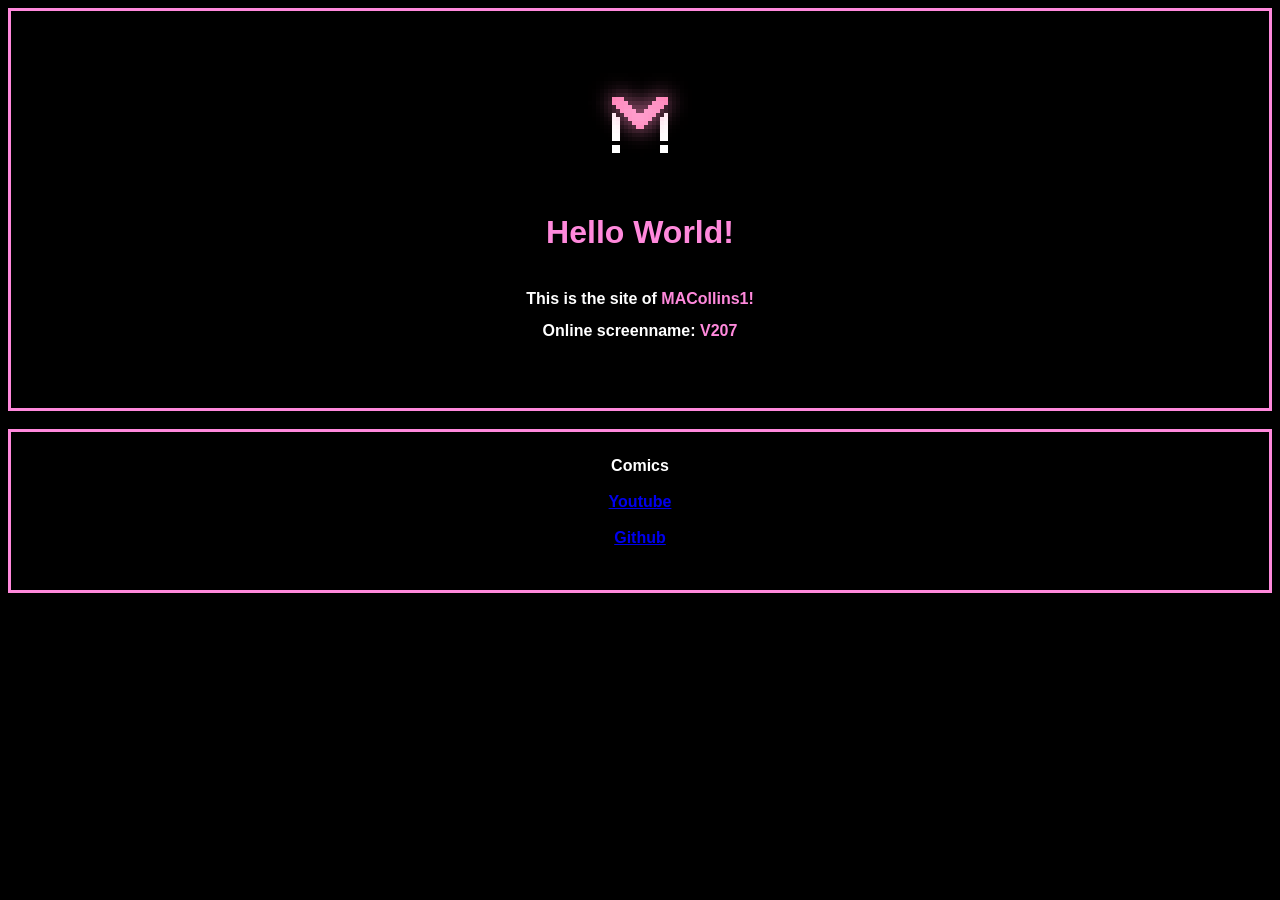
==== index.html @ 1913115e "initial site" ====
<!DOCTYPE html>
<html>
  <head>
    <title>Hello, World!</title>
    <link rel="stylesheet" href="styles.css" />
    <style>
      #section1 {
        border-style: solid;
        border-color: var(--pink);

        padding: 50px;
      }

      #section2 {
        border-style: solid;
        border-color: var(--pink);

        padding: 25px;
      }
    </style>
  </head>
  <body>

  <div id="section1" class="center">
    <img src="res/maverickLogo.png" width="128">

    <h1 id="pink">Hello World!</h1>
 
    <br>

    <div class="no_linebreaks">        
      <p>This is the site of </p>
      <p id="pink">MACollins1!</p>
    </div>
    <br>
    <div class="no_linebreaks">        
      <p>Online screenname: </p>
      <p id="pink">V207</p>
    </div>
  
  </div>

  <br>

  <div id="section2" class="center">
    <a>Comics</a><br><br>
    <a href="https://www.youtube.com/@MaverickV207">Youtube</a><br><br>
    <a href="https://github.com/bopel-maki-macohi">Github</a><br><br>
  </div>

  </body>
</html>
---- styles.css ----
:root {
  --pink: #ff89dc;
}

body {
  background-color: black;
  color: white;

  font-weight: bold;
  font-family: Impact, Haettenschweiler, 'Arial Narrow Bold', sans-serif;
}

#pink {
	color: var(--pink);
}

.center {
  align-items: center;
  text-align: center; 
  justify-content: center;
}

.no_linebreaks {
  display: ruby-text;
}
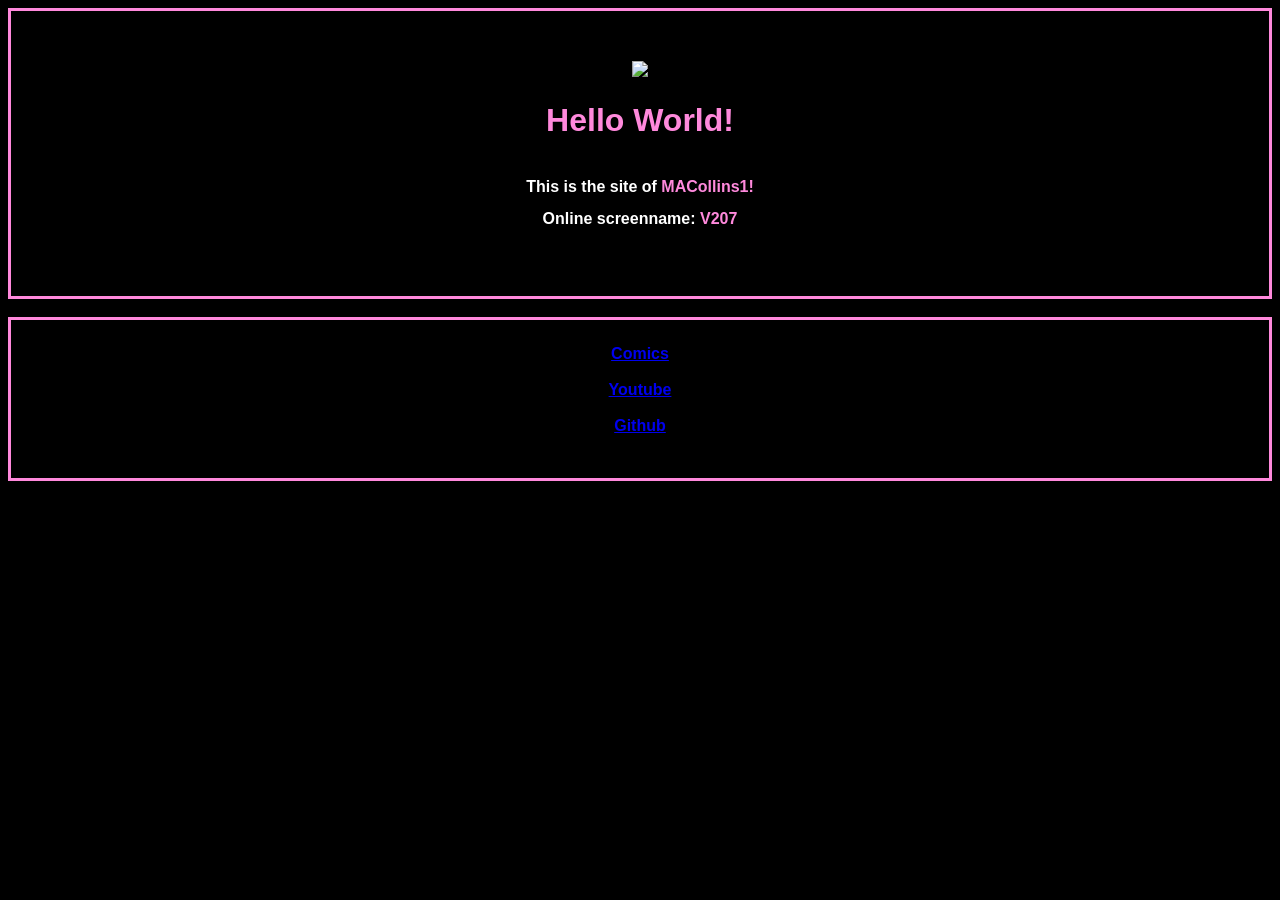
==== commit 666eed78: "comics page" ====
--- a/index.html
+++ b/index.html
@@ -1,52 +1,56 @@
 <!DOCTYPE html>
 <html>
-  <head>
-    <title>Hello, World!</title>
-    <link rel="stylesheet" href="styles.css" />
-    <style>
-      #section1 {
-        border-style: solid;
-        border-color: var(--pink);
 
-        padding: 50px;
-      }
+<head>
+  <title>V207 : Home</title>
+  <link rel="stylesheet" href="/styles.css" />
+  <style>
+    #section1 {
+      border-style: solid;
+      border-color: var(--pink);
 
-      #section2 {
-        border-style: solid;
-        border-color: var(--pink);
+      padding: 50px;
+    }
 
-        padding: 25px;
-      }
-    </style>
-  </head>
-  <body>
+    #section2 {
+      border-style: solid;
+      border-color: var(--pink);
+
+      padding: 25px;
+    }
+  </style>
+</head>
+
+<body>
 
   <div id="section1" class="center">
-    <img src="res/maverickLogo.png" width="128">
+    <img src="https://raw.githubusercontent.com/bopel-maki-macohi/V207-Site/refs/heads/main/res/maverickLogo.png"
+      width="128">
 
     <h1 id="pink">Hello World!</h1>
- 
+
     <br>
 
-    <div class="no_linebreaks">        
+    <div class="no_linebreaks">
       <p>This is the site of </p>
       <p id="pink">MACollins1!</p>
     </div>
     <br>
-    <div class="no_linebreaks">        
+    <div class="no_linebreaks">
       <p>Online screenname: </p>
       <p id="pink">V207</p>
     </div>
-  
+
   </div>
 
   <br>
 
   <div id="section2" class="center">
-    <a>Comics</a><br><br>
+    <a href="/pages/comics.html">Comics</a><br><br>
     <a href="https://www.youtube.com/@MaverickV207">Youtube</a><br><br>
     <a href="https://github.com/bopel-maki-macohi">Github</a><br><br>
   </div>
 
-  </body>
+</body>
+
 </html>
--- a/styles.css
+++ b/styles.css
@@ -11,15 +11,21 @@
 }
 
 #pink {
-	color: var(--pink);
+  color: var(--pink);
 }
 
 .center {
   align-items: center;
-  text-align: center; 
+  text-align: center;
   justify-content: center;
 }
 
 .no_linebreaks {
   display: ruby-text;
+}
+
+
+#dummySection {
+  border-style: solid;
+  border-color: var(--pink);
 }
